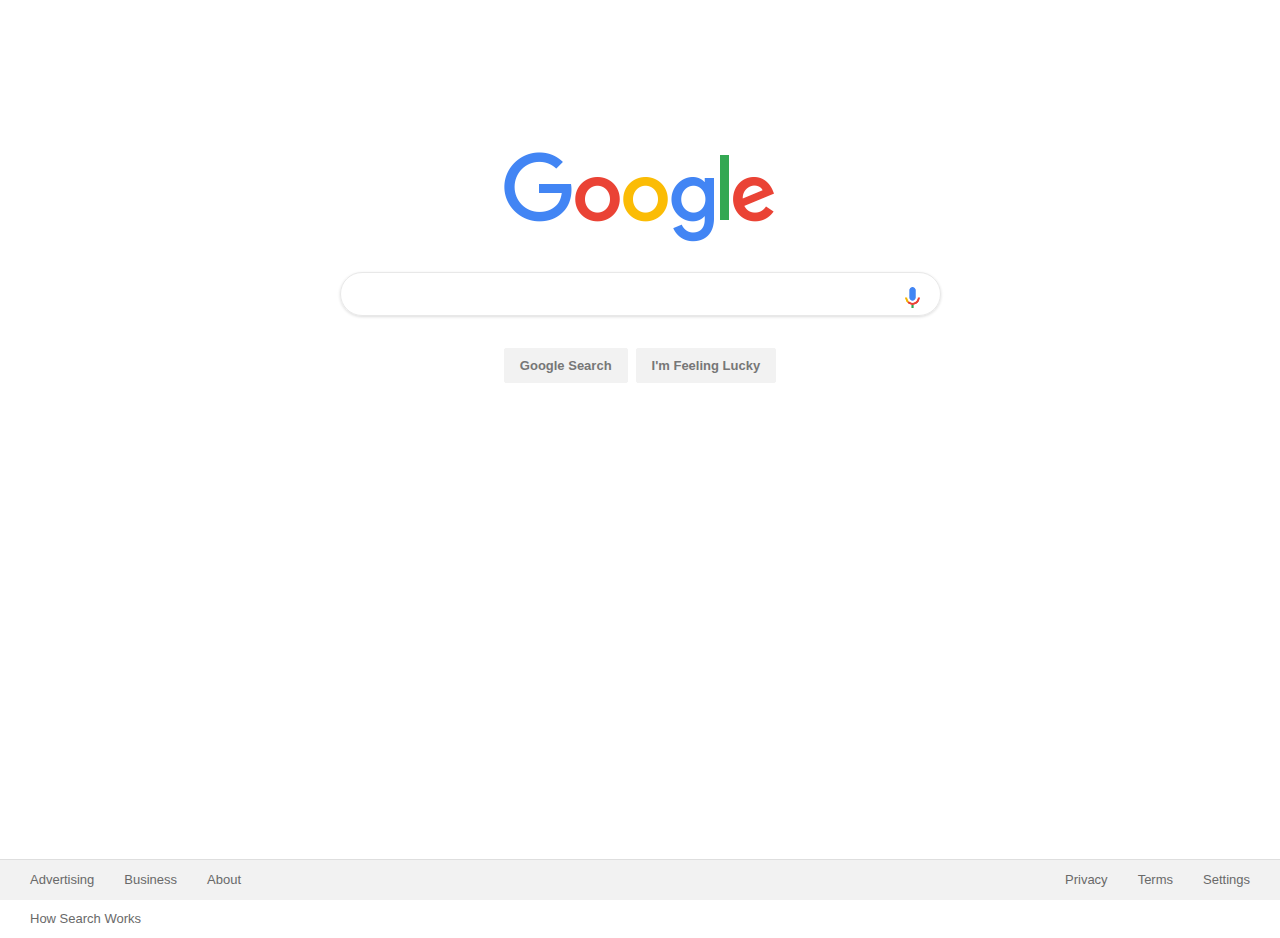
==== index.html @ 5aa53d87 "Inital'" ====
<!doctype html>
<html>
<head>
  <title>Google</title>
  <link href="style/style.css" type="text/css" rel="stylesheet">
  <link rel="shortcut icon" type="image/x-icon" href="images/favicon.ico" />
</head>

<body>

  
  <div id="search">
    <img src="images/googlelogo_color_272x92dp.png" alt="Google Logo"><br>

    <div id="text">
      <input type="text"></input>
      <a href="#">
        <img id="mic" src="images/mic.png">
      </a>
      
    </div><br>
    <div id="buttons">
      <button>Google Search</button>
      <button>I'm Feeling Lucky</button>
    </div>
  </div>

  <div id="bottom">
    <div id="bottom-left">
      <a href="#">Advertising</a>
      <a href="#">Business</a>
      <a href="#">About</a>
      <a href="#">How Search Works</a>
    </div>
    <div id="bottom-right">
      <a href="#">Privacy</a>
      <a href="#">Terms</a>
      <a href="#">Settings</a>
    </div>
  </div>

</body>
</html>
---- style/style.css ----
body {
  padding: 0;
  margin: 0;
  min-height: 100%;
}

#search {
  padding-top: 40px;
  width: 900px;
  display: block;
  margin: 0 auto;
}

#search img {
  display: block;
  margin: auto;
  padding-top: 112px;
}

#search #text {
  display: block;
  margin: 10px auto 0 auto;
  width: 575px;
  padding: 12px 12px;
  border: 1px solid #e8e8e8;
  border-radius: 25px;
  box-shadow: 0 1px 3px #dcdcdc;
}

#search #text:hover {
  box-shadow: 0 3px 6px #dcdcdc;
}

#search input {
  border:none;
  font-family: arial, sans-serif;
  font-size: 14px;
  width: 525px;
  display: inline-block;
  border-radius: 25px;
}

input {
  outline: none;
}

#search #mic {
  height: 25px;
  padding: 0;
  display: inline-block;
  margin: 0;
  position: absolute;
  margin-left: 18px;
}

#buttons button {
  display: inline-block;
  font-weight: bold;
  background-color: #f2f2f2;
  color: #777777;
  margin: 14px 2px;
  padding: 9px 15px;
  outline:none;
  border: 1px solid #f2f2f2;
  border-radius: 2px;
  font-size: 13px;
  font-family: Arial, sans-serif;
}

#buttons button:hover {
  border: 1px solid #b5b5b5;
  color: black;
}

#buttons {
  text-align: center;
  width: 400px;
  margin: auto;
}

#top {
  height: 30px;
  text-align: right;
  margin-right: 33px;
  margin-top: 15px;
  min-width: 866px;
}

#top a {
  font-family: Arial, sans-serif;
  font-size: 13px;
  margin-right: 15px;
  text-decoration: none;
  color: #272727;
  vertical-align: middle;
  display: inline-block;
}

#top a:hover {
  text-decoration: underline;
}

#top-buttons {
  float: right;
  height: 30px;
  width: 900px;
  clear: both;
}


#options {
  display: inline;
  margin: 0;
  padding: 0;
}

#options a {
  height: 30px;
  width: 30px;
  background-color: black;
  background: url('../images/i1_1967ca6a.png');
  background-position: -132px -38px;
  opacity: .55;
}

#options a:hover {
  opacity: 1;
}

#top button {
  outline: none;
  height: 30px;
  background: linear-gradient(#4387fc, #4683eb);
  color: white;
  border: none;
  padding-right: 13px;
  padding-left: 13px;
  font-weight: bold;
  border-radius: 3px;
}

#bottom {
  min-width: 900px;
  border-top: #dedede solid 1px;
  height: 40px;
  background-color: #f2f2f2;
  display: block;
  position: absolute;
  right: 0;
  bottom: 0;
  left: 0;
}

#bottom a {
  line-height: 3;
  margin: 0 13px 0 13px;
  color: #696969;
  text-decoration: none;
  font-size: 13px;
  font-family: Arial, sans-serif;
  overflow: hidden;
}

#bottom a:hover {
  text-decoration: underline;
}

#bottom-left {
  width: 250px;
  padding-left: 17px;
  float: left;
}

#bottom-right {
  text-align: right;
  padding-right: 17px;
  width: 250px;
  float: right;
}
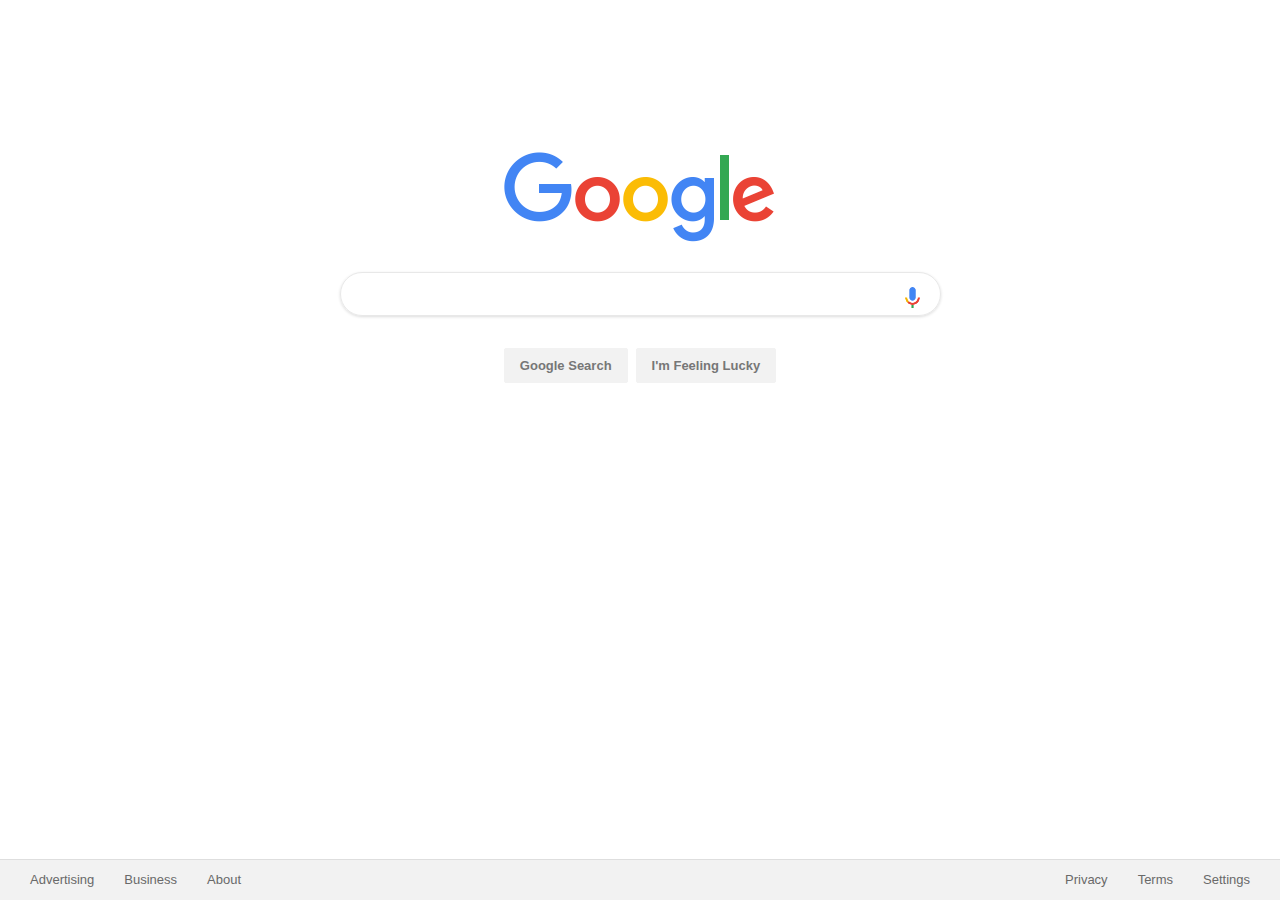
==== commit 30a64ee2: "added somthing" ====
--- a/index.html
+++ b/index.html
@@ -1,13 +1,44 @@
+
 <!doctype html>
 <html>
 <head>
   <title>Google</title>
+  <meta charset="UTF-8">
+  <meta name="viewport" content="width=device-width, initial-scale=1.0">
   <link href="style/style.css" type="text/css" rel="stylesheet">
   <link rel="shortcut icon" type="image/x-icon" href="images/favicon.ico" />
+  <link rel="stylesheet" href="https://stackpath.bootstrapcdn.com/font-awesome/4.7.0/css/font-awesome.min.css">
 </head>
 
 <body>
 
+  <!-- nev-bar -->
+  <nav role="navigation">
+    
+    <div id="menuToggle">
+      
+      <input type="checkbox" />
+      
+      
+      <a class="header-nav__hamburger" href="#">
+				<svg width="24" height="24" xmlns="http://www.w3.org/2000/svg"
+				 fill-rule="evenodd" clip-rule="evenodd"><path d="M24 18v1H0v-1h24zm0-6v1H0v-1h24zm0-6v1H0V6h24z"
+					fill="#1040e2"/><path d="M24 19H0v-1h24v1zm0-6H0v-1h24v1zm0-6H0V6h24v1z"/>
+				</svg>
+			</a>
+      
+      
+      <ul class='menu'id="menu">
+        <a type="checkbox" href=""><img class="header-nav__logo" src="images/googlelogo.png" alt="Google Logo"></a>
+        <a href="#"><li>Home</li></a>
+        <a href="#"><li>About</li></a>
+        <a href="#"><li>Info</li></a>
+        <a href="#"><li>Contact</li></a>
+        
+      </ul>
+    </div>
+  </nav>
+  <!-- end nav bar -->
   
   <div id="search">
     <img src="images/googlelogo_color_272x92dp.png" alt="Google Logo"><br>
@@ -16,11 +47,12 @@
       <input type="text"></input>
       <a href="#">
         <img id="mic" src="images/mic.png">
+        <!-- <img id='search1' src='./images/search.png'> -->
       </a>
-      
+
     </div><br>
     <div id="buttons">
-      <button>Google Search</button>
+      <button onclick="window.location.href='search_result.html';" >  Google Search</button>
       <button>I'm Feeling Lucky</button>
     </div>
   </div>
@@ -30,7 +62,6 @@
       <a href="#">Advertising</a>
       <a href="#">Business</a>
       <a href="#">About</a>
-      <a href="#">How Search Works</a>
     </div>
     <div id="bottom-right">
       <a href="#">Privacy</a>
--- a/style/style.css
+++ b/style/style.css
@@ -17,6 +17,12 @@
   padding-top: 112px;
 }
 
+.menu li {
+  display: none;
+}
+#menuToggle{
+  display: none;
+}
 #search #text {
   display: block;
   margin: 10px auto 0 auto;
@@ -51,6 +57,14 @@
   margin: 0;
   position: absolute;
   margin-left: 18px;
+}
+#search #search1 {
+  height: 25px;
+  padding: 0;
+  display: inline-block;
+  margin: 0;
+  position: absolute;
+  margin-right: 12px;
 }
 
 #buttons button {
@@ -177,3 +191,234 @@
   width: 250px;
   float: right;
 }
+
+/* MEDIA QUERIES */
+
+@media screen and (max-width: 500px) {
+
+  #search {
+    padding-top: 50px;
+    width: 400px;
+    display: block;
+    margin: 0 auto;
+  
+  }
+  
+  
+  #search img {
+    padding-top: 200px;
+    padding: 10px;
+    height: 56px;
+    width: 160px;
+  }
+
+  #search #text {
+    display: block;
+    margin: 10px auto 0 auto;
+    width: 337px;
+    padding: 12px 12px;
+    border: 1px solid #e8e8e8;
+    border-radius: 25px;
+    box-shadow: 0 1px 3px #dcdcdc;
+  }
+  #search input {
+    
+    width: 425px;
+    display: inline-block;
+    border-radius: 25px;
+  }
+  
+  #search input {
+    
+    width: 300px;
+    height: 15px;
+    display: inline-block;
+    border-radius: 25px;
+  }
+  input {
+    outline: none;
+  }
+  
+  #search #mic {
+    height: 23px;
+    width: 24px;
+  margin-left: 10px;
+    
+  }
+  #search #search1 {
+    height: 23px;
+    width: 24px;
+  padding-right: 0px;
+    
+  }
+
+  #bottom {
+    min-width: 400px;
+    height: 100px;
+    position: fixed;
+  }
+  
+  #bottom-left {
+    width: 250px;
+    padding-left: 18%;
+    margin: 0px 0px 0px 10px;
+  }
+  
+  #bottom-right {
+    
+    padding-right: 27%;
+    padding-bottom: 10px;
+    padding-top: -40px;
+    width: 250px;
+    /* margin: 0px 0px 0px 10px; */
+  }
+  #menuToggle 
+{
+  display: block;
+  position: relative;
+  top: 10px;
+  left: 20px;
+  height: 10px;
+  z-index: 1;
+  ;
+  -webkit-user-select: none;
+  user-select: none;
+}
+
+#menuToggle a
+{
+  text-decoration: none;
+  color: #232323;
+  
+  transition: color 0.3s ease;
+}
+
+#menuToggle a:hover
+{
+  color: tomato;
+}
+
+
+#menuToggle input
+{
+  display: block;
+  width: 40px;
+  height: 4vh;
+  position: absolute;
+  top: -7px;
+  left: -5px;
+  
+  cursor: pointer;
+  
+  opacity: 0; /* hide this */
+  z-index: 2; /* and place it over the hamburger */
+  
+  -webkit-touch-callout: none;
+}
+
+/*
+ * Just a quick hamburger
+ */
+#menuToggle span
+{
+  display: block;
+  width: 33px;
+  height: 4px;
+  margin-bottom: 4px;
+  position: relative;
+  
+  background: #757575;
+  border-radius: 3px;
+  
+  z-index: 1;
+  
+  transform-origin: 4px 0px;
+  
+  /* transition: transform 0.5s cubic-bezier(0.77,0.2,0.05,1.0),
+              background 0.5s cubic-bezier(0.77,0.2,0.05,1.0),
+              opacity 0.55s ease; */
+}
+
+#menuToggle span:first-child
+{
+  transform-origin: 0% 0%;
+}
+
+#menuToggle span:nth-last-child(2)
+{
+  transform-origin: 0% 100%;
+}
+
+/* 
+ * Transform all the slices of hamburger
+ * into a crossmark.
+ */
+/* #menuToggle input:checked ~ span
+{
+  opacity: 1;
+  transform: rotate(45deg) translate(-2px, -1px);
+  background: #232323;
+} */
+
+/*
+ * But let's hide the middle one.
+ */
+/* #menuToggle input:checked ~ span:nth-last-child(3)
+{
+  opacity: 0;
+  transform: rotate(0deg) scale(0.2, 0.2);
+} */
+
+/*
+ * Ohyeah and the last one should go the other direction
+ */
+
+/*
+ * Make this absolute positioned
+ * at the top left of the screen
+ */
+#menu
+{
+  position: absolute;
+  width: 200px;
+  height: 100vh;
+  margin: -100px 0 0 -50px;
+  padding: 50px;
+  padding-top: 125px;
+  box-shadow: 0 1px 3px #dcdcdc;
+  background: #fff;
+  list-style-type: none;
+  -webkit-font-smoothing: antialiased;
+  /* to stop flickering of text in safari */
+ 
+  transform-origin: 0% 0%;
+  transform: translate(-100%, 0);
+  
+  transition: transform 0.5s cubic-bezier(0.77,0.2,0.05,1.0);
+}
+
+#menu li
+{
+  padding: 10px 0;
+  font-size: 22px;
+  font-family: Roboto,HelveticaNeue,Arial,sans-serif;
+  font-size: 16px;
+  color: grey;
+  display: block;
+}
+
+/*
+ * And let's slide it in from the left
+ */
+#menuToggle input:checked ~ ul
+{
+  transform: none;
+}
+.header-nav__logo {
+	width: 90px;
+	height: 30px;
+}
+
+  
+  
+}